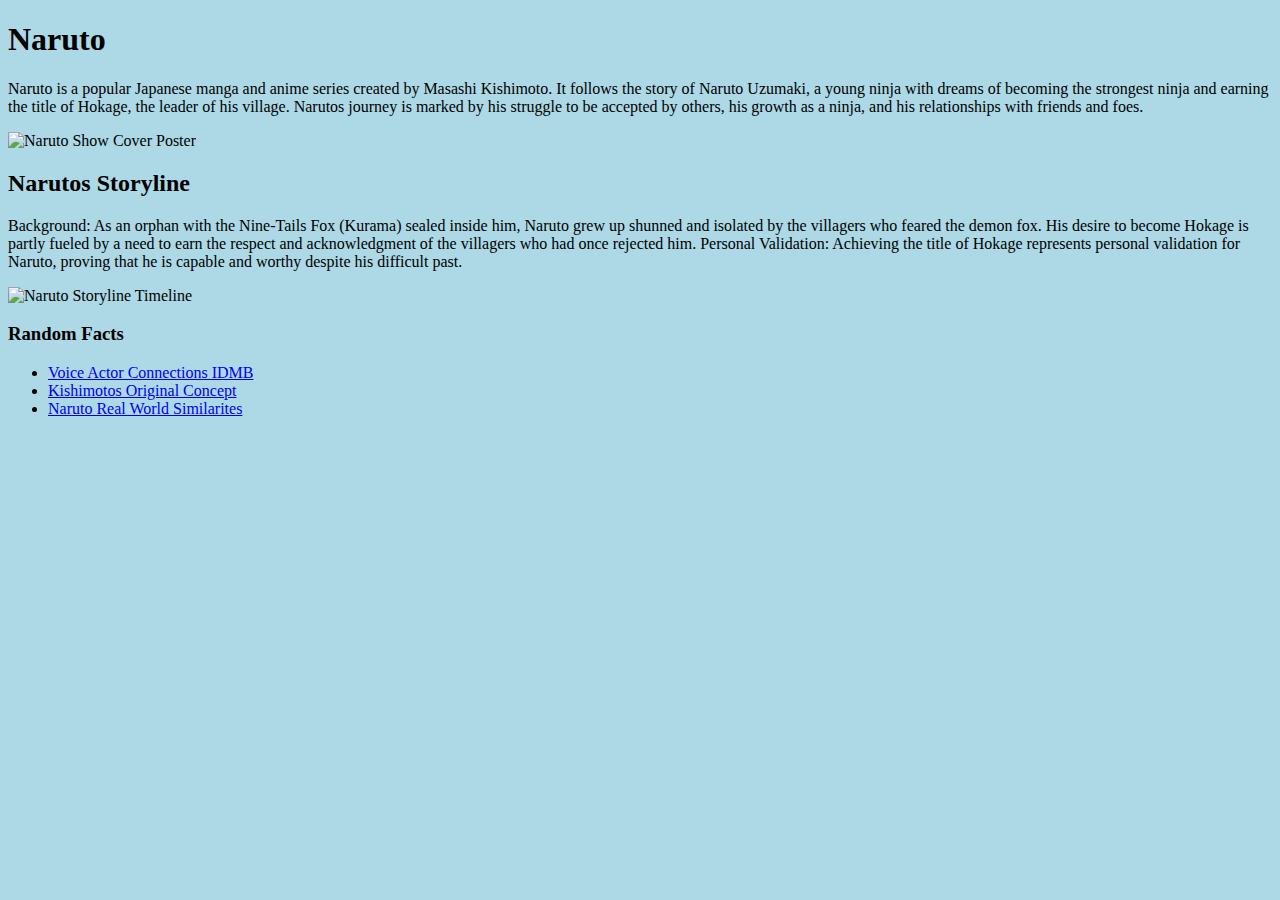
==== intro_to_html/index.html @ f81eaf80 "update" ====
<!doctype html>
<html>

<head>
    <title> Naruto </title>
    <style>
        body {
            background-color: lightblue;
        }
    </style>
</head>

<body>
    <h1>Naruto</h1>
    <p> Naruto is a popular Japanese manga and anime series created by Masashi Kishimoto. It follows the story of Naruto
        Uzumaki, a young ninja with dreams of becoming the strongest ninja and earning the title of Hokage, the leader
        of his
        village. Narutos journey is marked by his struggle to be accepted by others, his growth as a ninja, and his
        relationships with friends and foes.</p>

    <img src="https://picfiles.alphacoders.com/361/thumb-1920-361913.jpg" alt="Naruto Show Cover Poster">

    <h2> Narutos Storyline</h2>
    <p> Background: As an orphan with the Nine-Tails Fox (Kurama) sealed inside him, Naruto grew up shunned and isolated
        by the
        villagers who feared the demon fox. His desire to become Hokage is partly fueled by a need to earn the respect
        and
        acknowledgment of the villagers who had once rejected him.
        Personal Validation: Achieving the title of Hokage represents personal validation for Naruto, proving that he is
        capable
        and worthy despite his difficult past. </p>

    <img src="https://edrawcloudpublicus.s3.amazonaws.com/work/1905656/2022-4-6/1649242493/main.png"
        alt="Naruto Storyline Timeline">

    <h3> Random Facts</h3>
    <ul>
        <li><a href="https://www.imdb.com/title/tt0409591/fullcredits" target="_blank">Voice Actor Connections IDMB</a>
        </li>
        <li><a href="https://en.wikipedia.org/wiki/Masashi_Kishimoto" target="_blank">Kishimotos Original Concept</a>
        </li>
        <li><a href="https://www.cbr.com/naruto-real-world-similarities/" target="_blank">Naruto Real World
                Similarites</a>
        </li>
    </ul>

    <body>

</html>
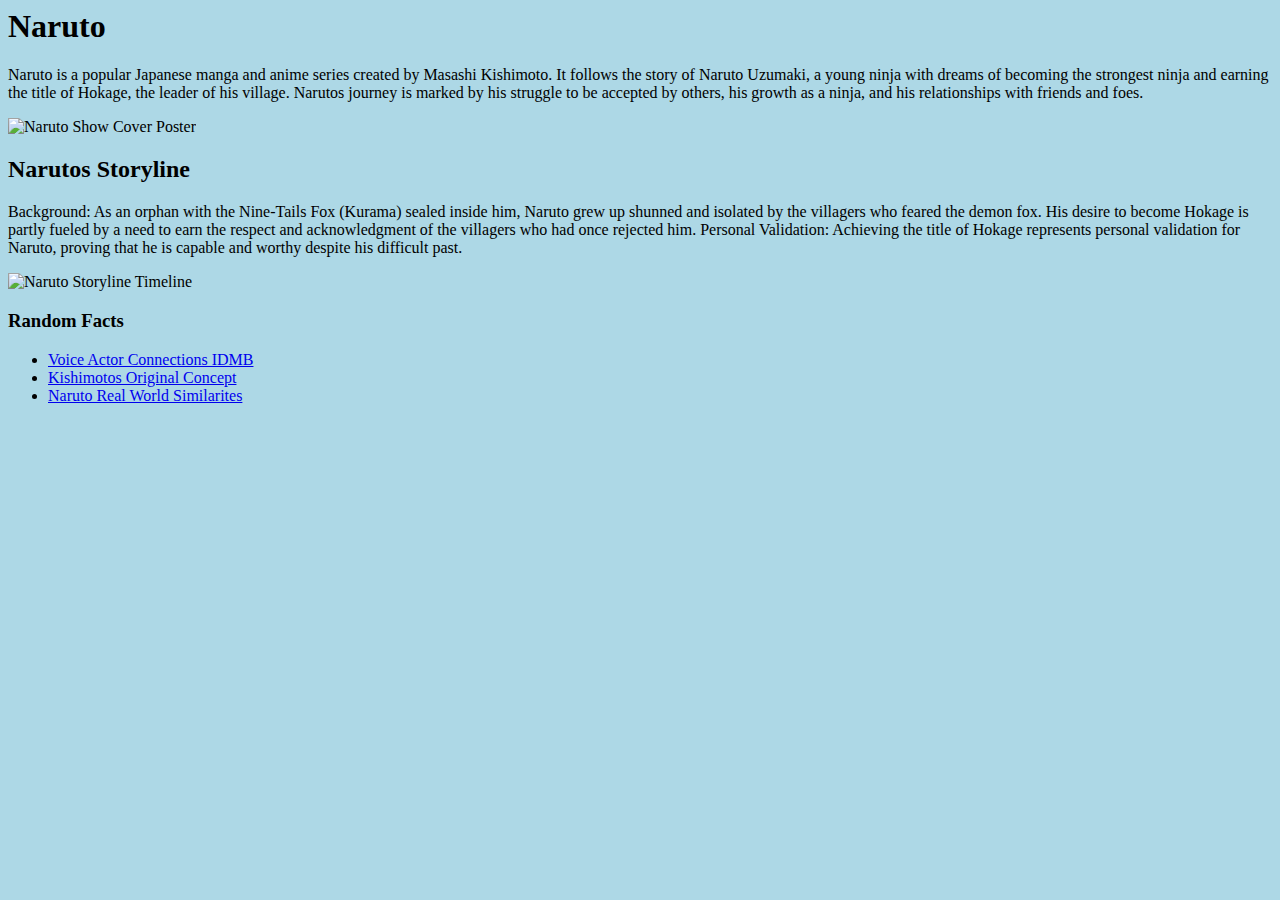
==== commit 4d6f756d: "Update index.html" ====
--- a/intro_to_html/index.html
+++ b/intro_to_html/index.html
@@ -1,4 +1,4 @@
-<!doctype html>
+<!doctype html html>
 <html>
 
 <head>
@@ -44,6 +44,5 @@
         </li>
     </ul>
 
-    <body>
 
 </html>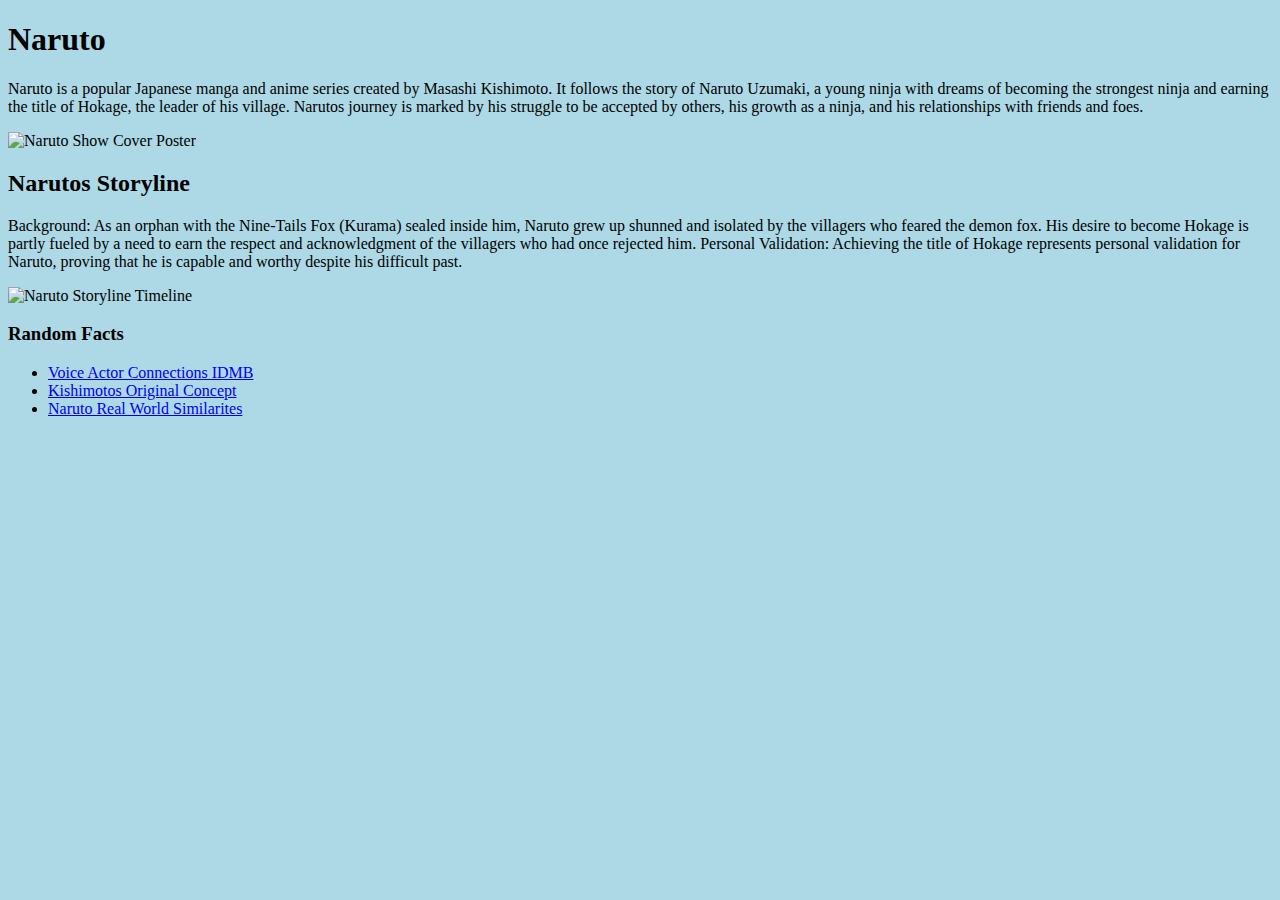
==== commit cd0d4abb: "Update index.html" ====
--- a/intro_to_html/index.html
+++ b/intro_to_html/index.html
@@ -1,4 +1,4 @@
-<!doctype html html>
+<!DOCTYPE html>
 <html>
 
 <head>
